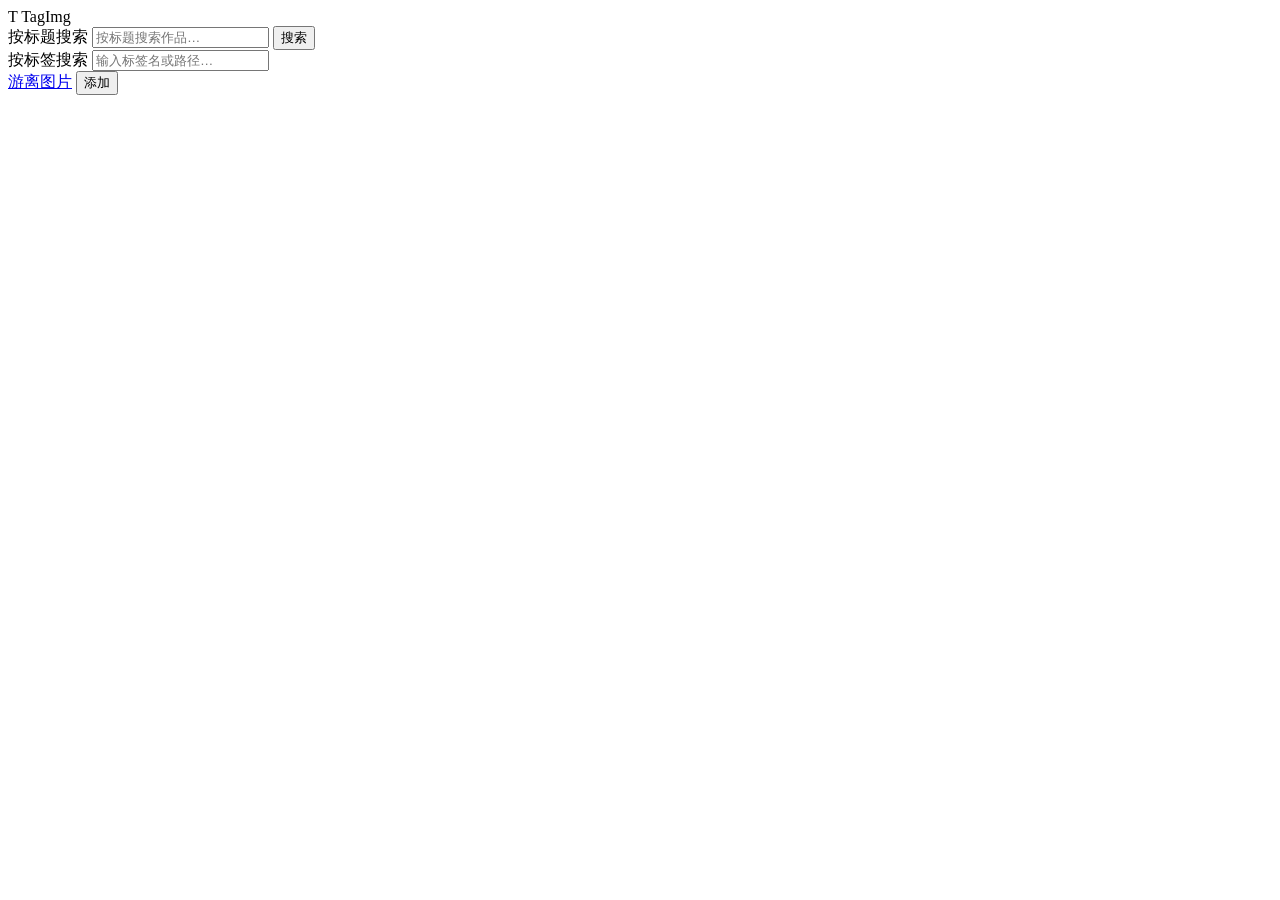
==== web/index.html @ 66214f84 "后端添加artwork接口可以选择imgid 前端添加游离图片浏览界面 可调用接口重新创建artwork 后端添加artwork编辑接口 可编辑标题 tag 发布时间 前端实现artwork编辑 将t" ====
<!doctype html>
<html lang="zh-CN">
  <head>
    <meta charset="utf-8" />
    <meta name="viewport" content="width=device-width, initial-scale=1" />
    <meta name="color-scheme" content="light dark" />
    <title>TagImg · 作品</title>
    <link
      rel="icon"
      href="data:image/svg+xml,%3Csvg xmlns='http://www.w3.org/2000/svg' viewBox='0 0 32 32'%3E%3Crect width='32' height='32' rx='8' fill='%234f46e5'/%3E%3Ctext x='16' y='22' font-size='16' text-anchor='middle' fill='white' font-family='sans-serif'%3ET%3C/text%3E%3C/svg%3E"
    />
    <link rel="stylesheet" href="/style.css" />
  </head>
  <body>
    <header class="topbar">
      <div class="topbar-inner">
        <div class="brand">
          <span class="brand-mark">T</span>
          <span class="brand-name">TagImg</span>
        </div>
        <form id="search-form" class="search" role="search">
          <label class="visually-hidden" for="search-input">按标题搜索</label>
          <input
            id="search-input"
            type="search"
            name="title"
            placeholder="按标题搜索作品…"
            autocomplete="off"
            spellcheck="false"
          />
          <button type="submit">搜索</button>
        </form>
        <div class="tag-search">
          <label class="visually-hidden" for="tag-input">按标签搜索</label>
          <input
            id="tag-input"
            type="search"
            placeholder="输入标签名或路径…"
            autocomplete="off"
            spellcheck="false"
            role="combobox"
            aria-autocomplete="list"
            aria-expanded="false"
            aria-controls="tag-suggest"
            title="选中后按回车加入包含，Shift+回车加入不包含"
          />
          <ul id="tag-suggest" class="tag-suggest" role="listbox" hidden></ul>
        </div>
        <div class="topbar-actions">
          <a class="top-link" href="/orphans.html">游离图片</a>
          <button
            id="add-button"
            class="add-button"
            type="button"
            aria-haspopup="dialog"
          >
            添加
          </button>
        </div>
      </div>
    </header>

    <main class="page">
      <div class="toolbar">
        <div id="tag-staging" class="tag-staging" hidden>
          <div id="include-stage-row" class="tag-stage" hidden>
            <span class="tag-stage-label">包含</span>
            <div id="include-stage" class="tag-stage-list"></div>
          </div>
          <div id="exclude-stage-row" class="tag-stage" hidden>
            <span class="tag-stage-label">不包含</span>
            <div id="exclude-stage" class="tag-stage-list"></div>
          </div>
        </div>
        <p id="status" class="status" hidden></p>
      </div>

      <section id="results" class="grid" aria-live="polite"></section>

      <div class="more">
        <button id="load-more" class="load-more" type="button" hidden>
          加载更多
        </button>
      </div>
    </main>

    <dialog id="add-dialog" class="dialog">
      <form id="add-form" class="dialog-form">
        <header class="dialog-head">
          <h2>添加作品</h2>
          <button
            id="add-close"
            class="icon-button"
            type="button"
            aria-label="关闭"
          >
            ×
          </button>
        </header>

        <div class="dialog-body">
          <div class="field">
            <span class="field-label">添加模式</span>
            <div class="mode-options" role="radiogroup" aria-label="添加模式">
              <label class="mode-option">
                <input
                  type="radio"
                  name="add-mode"
                  value="artwork"
                  checked
                />
                <span>作品模式</span>
              </label>
              <label class="mode-option">
                <input type="radio" name="add-mode" value="oneimg" />
                <span>单图模式</span>
              </label>
            </div>
            <span id="add-mode-hint" class="hint">
              所有实体合成一个作品
            </span>
          </div>

          <label class="field">
            <span class="field-label">
              统一标题
              <span id="add-title-hint" class="hint">必填</span>
            </span>
            <input
              id="add-title"
              type="text"
              maxlength="500"
              autocomplete="off"
              placeholder="作品标题"
            />
          </label>

          <label class="field">
            <span class="field-label">
              实体 ID
              <span class="hint">一行一个，1–20 个</span>
            </span>
            <textarea
              id="add-entities"
              rows="5"
              spellcheck="false"
              placeholder="66102173-d129-4b65-b104-d5ac5e44f493&#10;5afd15d5-4202-4967-a1ac-7a42737746e4"
            ></textarea>
          </label>
          <p id="entity-count" class="hint entity-count"></p>

          <div class="field">
            <label class="field-label" for="add-tag-input">
              标签
              <span class="hint">可选，应用到每个作品</span>
            </label>
            <div class="tag-search dialog-tag-search">
              <input
                id="add-tag-input"
                type="search"
                placeholder="输入标签名或路径…"
                autocomplete="off"
                spellcheck="false"
                role="combobox"
                aria-autocomplete="list"
                aria-expanded="false"
                aria-controls="add-tag-suggest"
                title="回车加入标签列表"
              />
              <ul
                id="add-tag-suggest"
                class="tag-suggest"
                role="listbox"
                hidden
              ></ul>
            </div>
            <div
              id="add-tag-stage"
              class="tag-stage-list dialog-tag-stage"
              hidden
            ></div>
          </div>

          <label class="field">
            <span class="field-label">
              描述
              <span class="hint">可选</span>
            </span>
            <textarea id="add-description" rows="2"></textarea>
          </label>

          <label id="add-published-field" class="field">
            <span class="field-label">
              发布时间
              <span class="hint">可选，如 2026-04-05T06:07:08Z</span>
            </span>
            <input
              id="add-published"
              type="text"
              autocomplete="off"
              spellcheck="false"
              placeholder="2026-04-05T06:07:08Z"
            />
          </label>

          <p id="add-error" class="form-error" hidden></p>
        </div>

        <footer class="dialog-foot">
          <button id="add-cancel" class="button ghost" type="button">
            取消
          </button>
          <button id="add-submit" class="button primary" type="submit">
            添加
          </button>
        </footer>
      </form>
    </dialog>

    <script src="/tag-search.js"></script>
    <script src="/app.js"></script>
  </body>
</html>
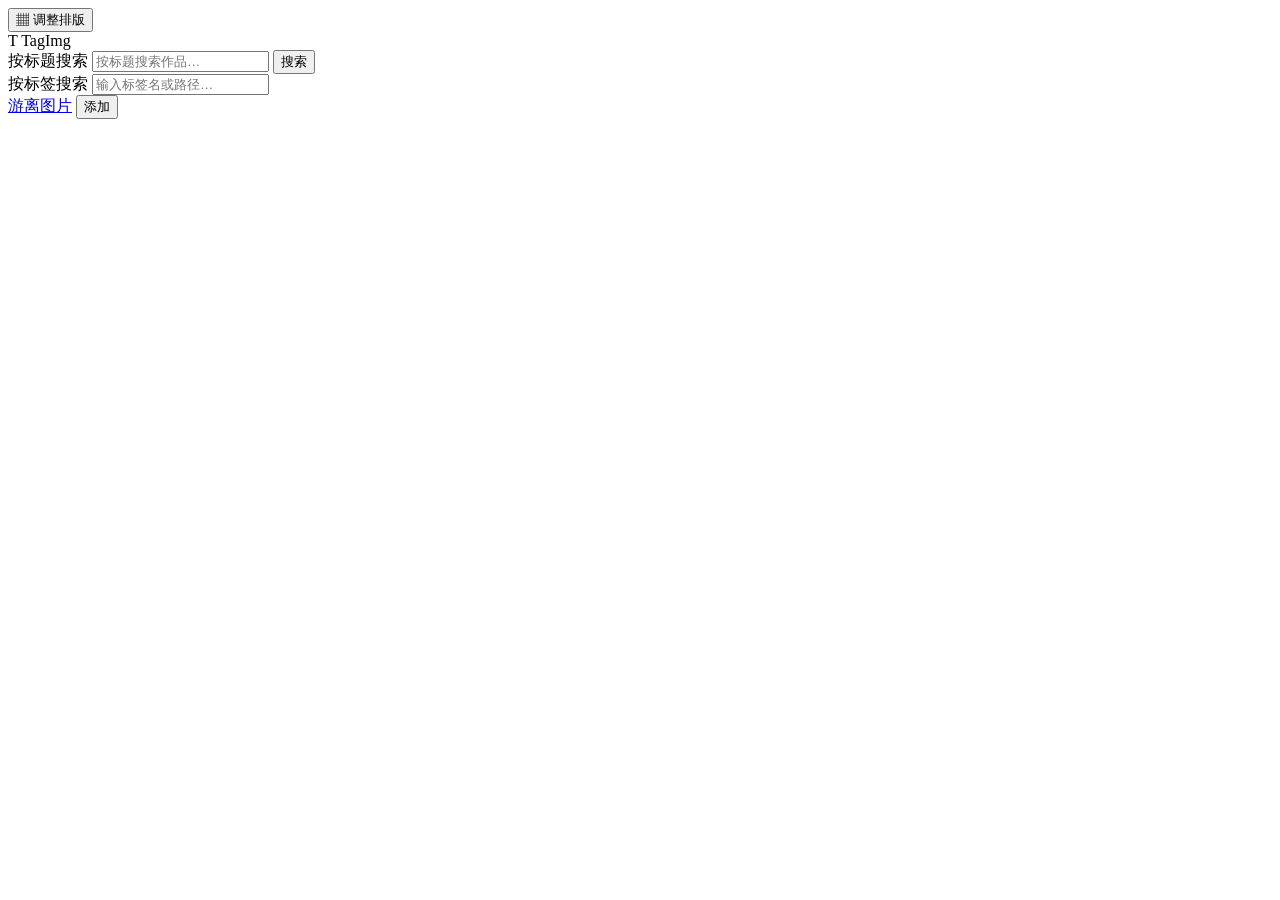
==== commit e3206880: "artwork主页点击图片出现窗口预览 前端主页改为瀑布流 可以设置排版参数" ====
--- a/web/index.html
+++ b/web/index.html
@@ -12,6 +12,105 @@
     <link rel="stylesheet" href="/style.css" />
   </head>
   <body>
+    <div id="layout-tools" class="layout-tools">
+      <button
+        id="layout-toggle"
+        class="layout-toggle"
+        type="button"
+        aria-expanded="false"
+        aria-controls="layout-panel"
+        title="调整排版"
+      >
+        <span aria-hidden="true">▦</span>
+        <span class="visually-hidden">调整排版</span>
+      </button>
+      <div id="layout-panel" class="layout-panel" hidden>
+        <div class="layout-panel-head">
+          <span>调整排版</span>
+          <button
+            id="layout-close"
+            class="layout-close"
+            type="button"
+            aria-label="关闭排版设置"
+          >
+            ×
+          </button>
+        </div>
+        <label class="layout-field" for="layout-col-gap">
+          <span>列距 <output id="layout-col-gap-value">18</output></span>
+          <input
+            id="layout-col-gap"
+            type="range"
+            min="0"
+            max="40"
+            step="1"
+            value="18"
+          />
+        </label>
+        <label class="layout-field" for="layout-row-gap">
+          <span>行距 <output id="layout-row-gap-value">18</output></span>
+          <input
+            id="layout-row-gap"
+            type="range"
+            min="0"
+            max="40"
+            step="1"
+            value="18"
+          />
+        </label>
+        <label class="layout-field" for="layout-radius">
+          <span>圆角 <output id="layout-radius-value">14</output></span>
+          <input
+            id="layout-radius"
+            type="range"
+            min="0"
+            max="40"
+            step="1"
+            value="14"
+          />
+        </label>
+        <div class="layout-mode" role="group" aria-label="排版方向">
+          <button
+            id="layout-mode-vertical"
+            class="layout-mode-button active"
+            type="button"
+            aria-pressed="true"
+          >
+            纵向
+          </button>
+          <button
+            id="layout-mode-horizontal"
+            class="layout-mode-button"
+            type="button"
+            aria-pressed="false"
+          >
+            横向
+          </button>
+        </div>
+        <label id="layout-columns-field" class="layout-field" for="layout-columns">
+          <span>列数 <output id="layout-columns-value">4</output></span>
+          <input
+            id="layout-columns"
+            type="range"
+            min="1"
+            max="8"
+            step="1"
+            value="4"
+          />
+        </label>
+        <label id="layout-height-field" class="layout-field" for="layout-height" hidden>
+          <span>高度 <output id="layout-height-value">240</output></span>
+          <input
+            id="layout-height"
+            type="range"
+            min="100"
+            max="500"
+            step="10"
+            value="240"
+          />
+        </label>
+      </div>
+    </div>
     <header class="topbar">
       <div class="topbar-inner">
         <div class="brand">
@@ -75,13 +174,11 @@
         <p id="status" class="status" hidden></p>
       </div>
 
-      <section id="results" class="grid" aria-live="polite"></section>
-
-      <div class="more">
-        <button id="load-more" class="load-more" type="button" hidden>
-          加载更多
-        </button>
-      </div>
+      <section
+        id="results"
+        class="masonry-grid"
+        aria-live="polite"
+      ></section>
     </main>
 
     <dialog id="add-dialog" class="dialog">
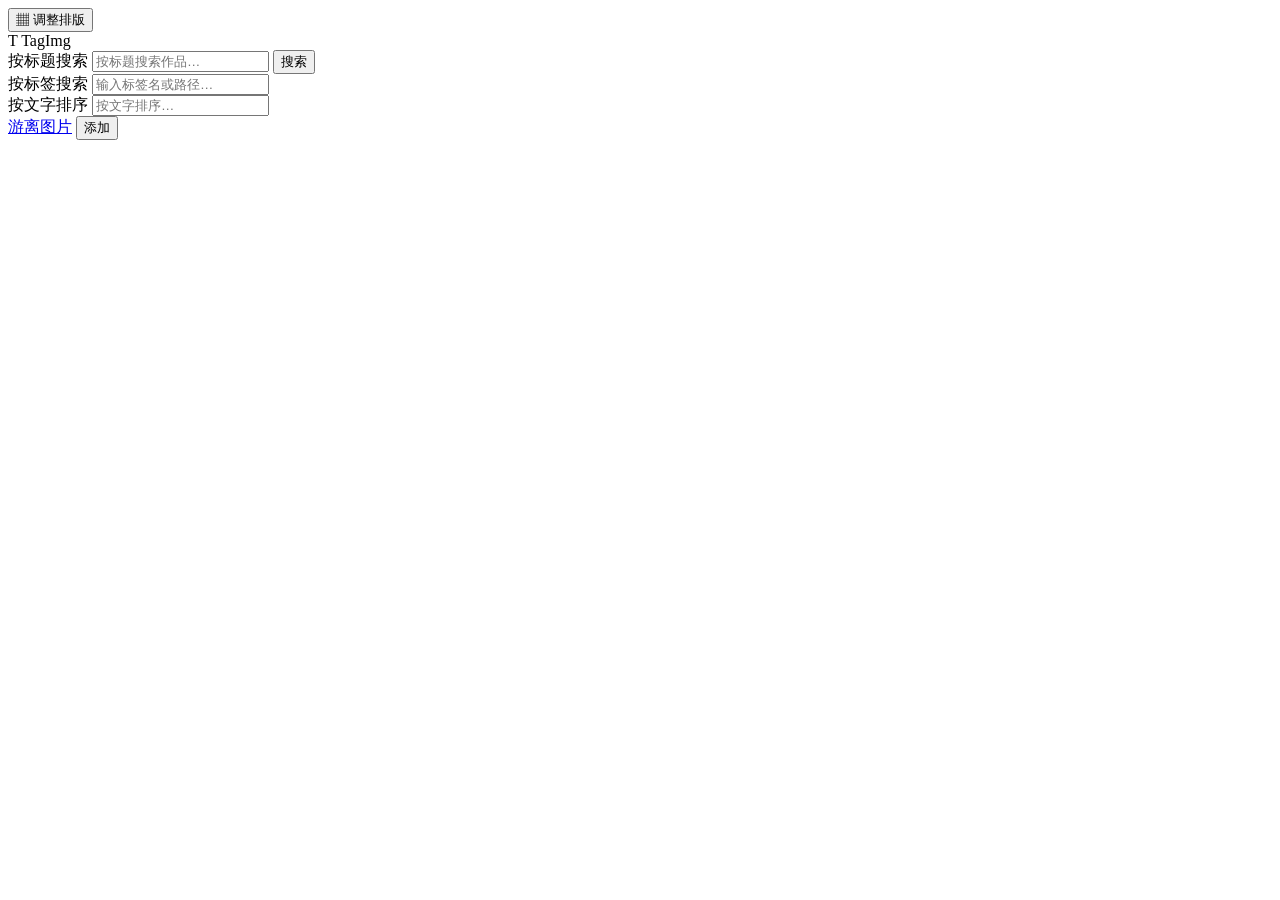
==== commit a8fccace: "引入Chinese-CLIP 增加向量数据库 将update_artwork()替换成 更新artwork事务对象 前端图片右上角显示相似度" ====
--- a/web/index.html
+++ b/web/index.html
@@ -144,6 +144,26 @@
             title="选中后按回车加入包含，Shift+回车加入不包含"
           />
           <ul id="tag-suggest" class="tag-suggest" role="listbox" hidden></ul>
+        </div>
+        <div id="sort-search" class="sort-search">
+          <label class="visually-hidden" for="sort-input">按文字排序</label>
+          <input
+            id="sort-input"
+            type="search"
+            placeholder="按文字排序…"
+            autocomplete="off"
+            spellcheck="false"
+            title="输入描述后按回车，按作品图片与该描述的语义相似度排序；再次清空可取消"
+          />
+          <button
+            id="sort-clear"
+            class="sort-clear"
+            type="button"
+            aria-label="取消文字排序"
+            hidden
+          >
+            ×
+          </button>
         </div>
         <div class="topbar-actions">
           <a class="top-link" href="/orphans.html">游离图片</a>
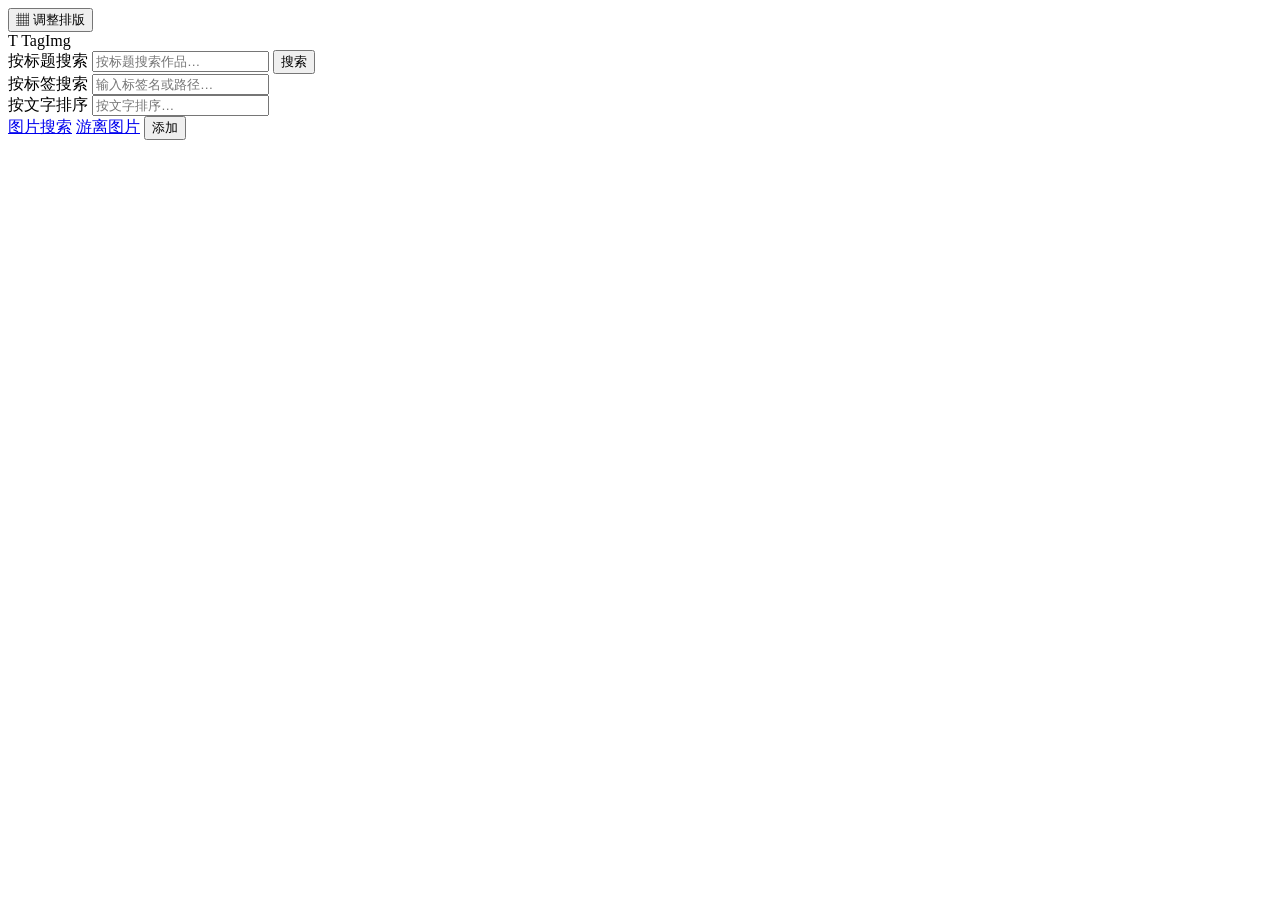
==== commit f960231a: "数据库增加image_tags表 读取查询重新指向图片tag表 前端添加SearchImages接口" ====
--- a/web/index.html
+++ b/web/index.html
@@ -166,6 +166,7 @@
           </button>
         </div>
         <div class="topbar-actions">
+          <a class="top-link" href="/images.html">图片搜索</a>
           <a class="top-link" href="/orphans.html">游离图片</a>
           <button
             id="add-button"
@@ -334,6 +335,10 @@
       </form>
     </dialog>
 
+    <div id="hover-preview" class="hover-preview" hidden>
+      <img alt="" decoding="async" />
+    </div>
+
     <script src="/tag-search.js"></script>
     <script src="/app.js"></script>
   </body>
